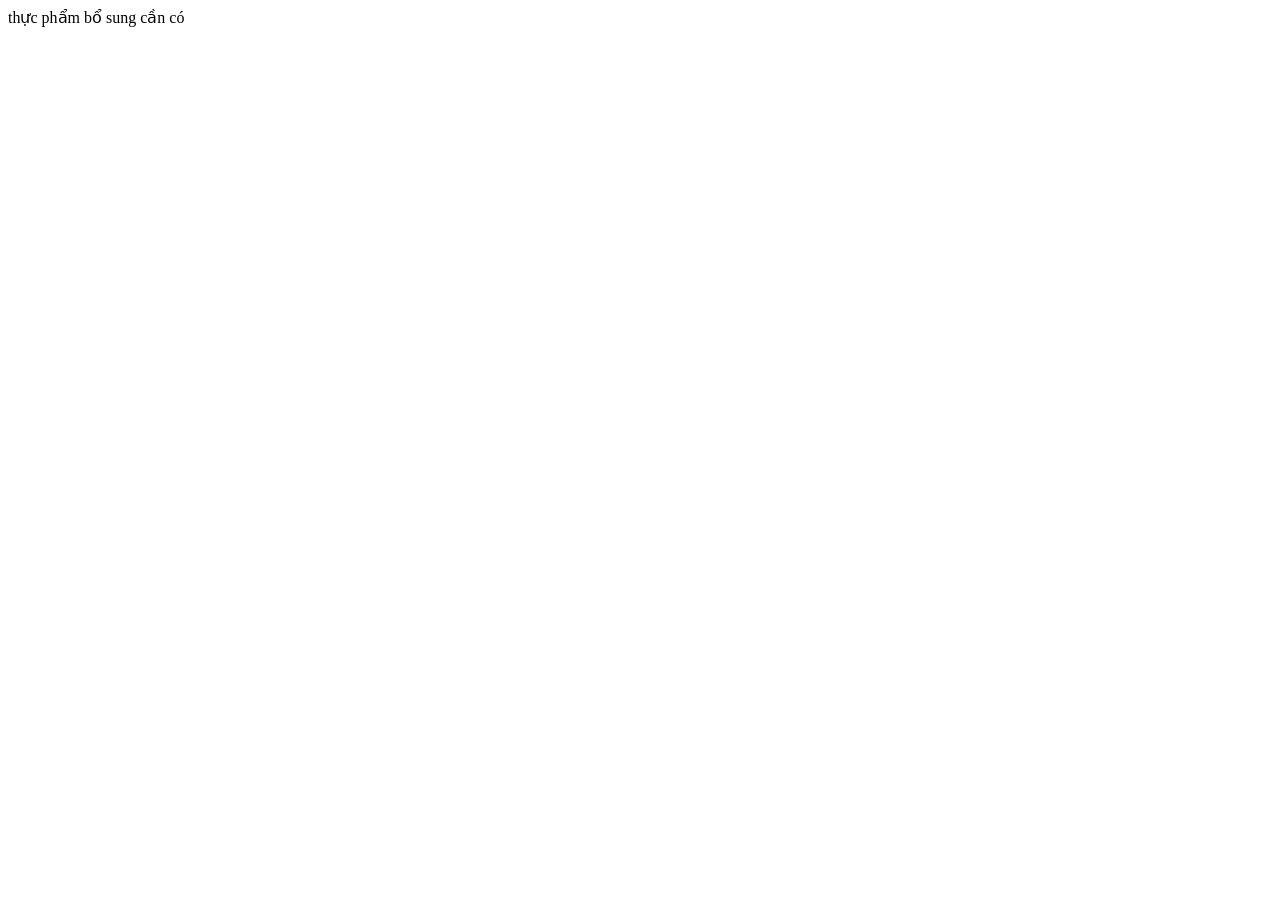
==== doan/thucpham.html @ 6d620176 ".đồ ăn" ====
<!DOCTYPE html>
<html lang="en">
<head>
    <meta charset="UTF-8">
    <meta name="viewport" content="width=device-width, initial-scale=1.0">
    <title>Document</title>
</head>
<body> thực phẩm bổ sung cần có 
    
</body>
</html>
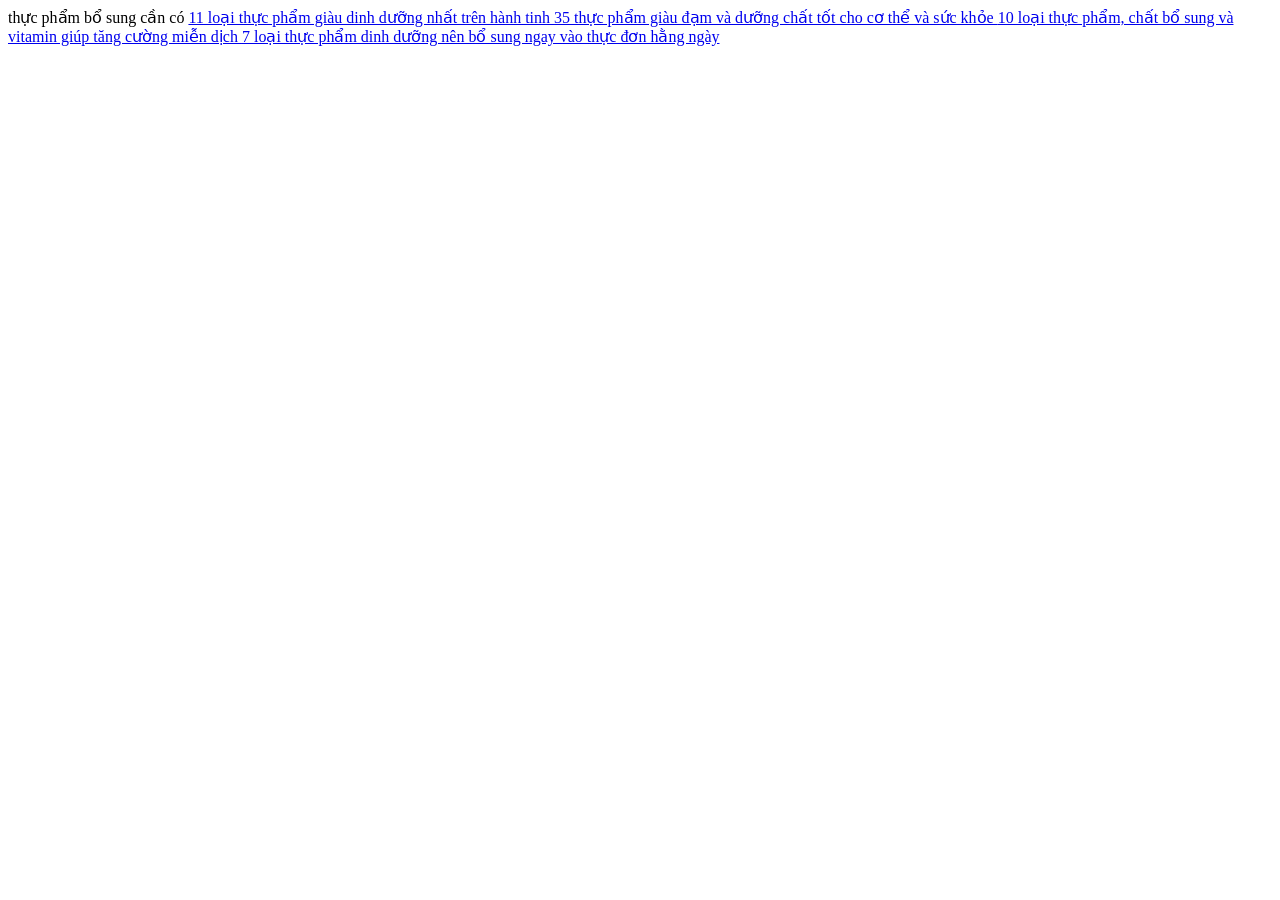
==== commit 740aae40: ".các đường dẫn đến web khác" ====
--- a/doan/thucpham.html
+++ b/doan/thucpham.html
@@ -6,6 +6,11 @@
     <title>Document</title>
 </head>
 <body> thực phẩm bổ sung cần có 
-    
+    <a href="https://www.vinmec.com/vie/bai-viet/11-loai-thuc-pham-giau-dinh-duong-nhat-tren-hanh-tinh-vi">11 loại thực phẩm giàu dinh dưỡng nhất trên hành tinh
+</a>
+    <a href="https://tamanhhospital.vn/thuc-pham-giau-dam/">35 thực phẩm giàu đạm và dưỡng chất tốt cho cơ thể và sức khỏe
+</a><a href="https://bvquan5.medinet.gov.vn/dinh-duong/10-loai-thuc-pham-chat-bo-sung-va-vitamin-giup-tang-cuong-mien-dich-cmobile16572-209225.aspx">10 loại thực phẩm, chất bổ sung và vitamin giúp tăng cường miễn dịch
+</a><a href="https://nhathuoclongchau.com.vn/bai-viet/7-loai-thuc-pham-dinh-duong-nen-bo-sung-ngay-vao-thuc-don-hang-ngay.html">7 loại thực phẩm dinh dưỡng nên bổ sung ngay vào thực đơn hằng ngày
+</a> 
 </body>
 </html>
